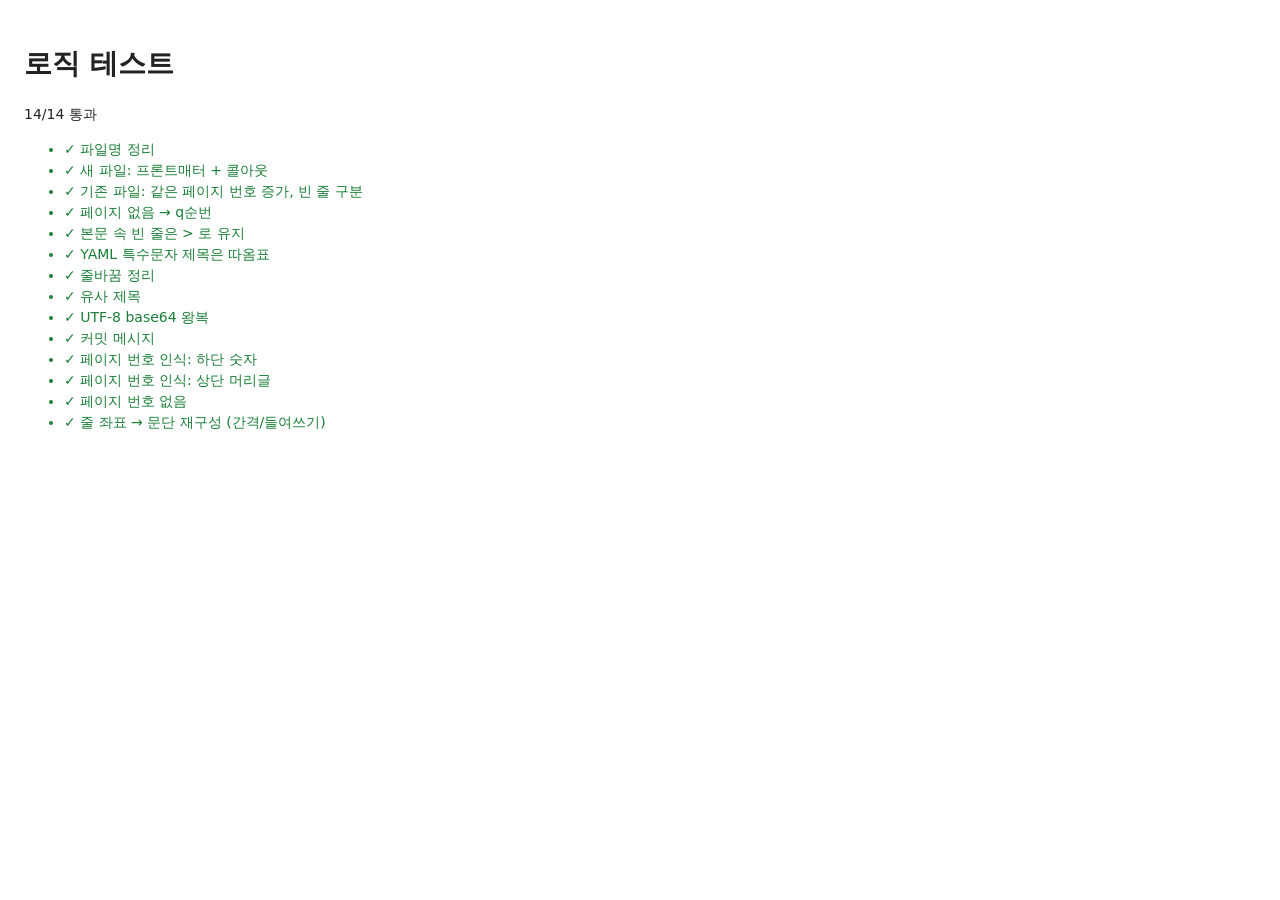
==== tests.html @ f5438b7a "독서노트 PWA 초기 버전 책 페이지 사진을 OCR(Tesseract.js kor+eng)로 인식해 수정 후 GitHub Contents API로 books/{책제목}.md에 옵시" ====
<!doctype html>
<html lang="ko">
<head><meta charset="utf-8"><meta name="viewport" content="width=device-width, initial-scale=1"><title>독서노트 테스트</title>
<style>body{font:14px/1.5 system-ui,sans-serif;padding:16px;background:#fff;color:#222}.ok{color:#1a7f37}.fail{color:#c62828;white-space:pre-wrap}</style>
</head>
<body>
<h1>로직 테스트</h1>
<p id="summary">실행 중…</p>
<ul id="out"></ul>
<script type="module">
import * as N from './js/note.js';
import { detectPage } from './js/ocr/pagenum.js';
import { linesToText } from './js/ocr/layout.js';

const results = [];
function test(name, fn) {
  try { fn(); results.push([name, null]); } catch (e) { results.push([name, e.message]); }
}
function eq(a, b) {
  if (JSON.stringify(a) !== JSON.stringify(b)) throw new Error(`기대: ${JSON.stringify(b)}\n실제: ${JSON.stringify(a)}`);
}

test('파일명 정리', () => {
  eq(N.sanitizeFileName(' 코스모스: 가능한 세계들? '), '코스모스 가능한 세계들');
  eq(N.bookPath('A/B|C#1'), 'books/ABC1.md');
});

test('새 파일: 프론트매터 + 콜아웃', () => {
  const r = N.appendQuote(null, '데미안', 123, '새는 알에서 나오려고\n투쟁한다.');
  eq(r.blockId, 'p123-1');
  eq(r.content, `---\ntype: book-note\ntitle: 데미안\n---\n\n> [!quote] 데미안 · p.123\n> 새는 알에서 나오려고\n> 투쟁한다.\n^p123-1\n`);
});

test('기존 파일: 같은 페이지 번호 증가, 빈 줄 구분', () => {
  const a = N.appendQuote(null, '데미안', 123, '첫째').content;
  const b = N.appendQuote(a, '데미안', 123, '둘째');
  eq(b.blockId, 'p123-2');
  eq(b.content.endsWith('^p123-1\n\n> [!quote] 데미안 · p.123\n> 둘째\n^p123-2\n'), true);
  eq(N.appendQuote(b.content, '데미안', 12, 'x').blockId, 'p12-1'); // p12는 p123과 구분
});

test('페이지 없음 → q순번', () => {
  const a = N.appendQuote(null, '책', null, '하나');
  eq(a.blockId, 'q1');
  eq(a.content.includes('> [!quote] 책\n'), true);
  eq(N.appendQuote(a.content, '책', null, '둘').blockId, 'q2');
});

test('본문 속 빈 줄은 > 로 유지', () => {
  eq(N.buildCallout('책', 1, '가\n\n나', 'p1-1'), '> [!quote] 책 · p.1\n> 가\n>\n> 나\n^p1-1\n');
});

test('YAML 특수문자 제목은 따옴표', () => {
  eq(N.frontmatter('사피엔스: 유인원에서').includes('title: "사피엔스: 유인원에서"'), true);
});

test('줄바꿈 정리', () => {
  eq(N.joinLines('첫 줄이\n이어지는 문장.\n\n둘째 문단\n끝.'), '첫 줄이 이어지는 문장.\n\n둘째 문단 끝.');
  eq(N.joinLines('an exam-\nple of  it'), 'an example of it');
});

test('유사 제목', () => {
  eq(N.findSimilarTitle('사피엔스', ['사피엔스']), null);
  eq(N.findSimilarTitle('총 균 쇠', ['총균쇠', '데미안']), '총균쇠');
  eq(N.findSimilarTitle('새 책', ['총균쇠']), null);
});

test('UTF-8 base64 왕복', () => {
  const s = '한글 😀 テスト\n> [!quote]';
  eq(N.base64ToUtf8(N.utf8ToBase64(s)), s);
  eq(N.utf8ToBase64('가'), '6rCA');
});

test('커밋 메시지', () => {
  eq(N.commitMessage('데미안', 123), '독서노트: 데미안 p.123');
});

test('페이지 번호 인식: 하단 숫자', () => {
  const lines = [
    { text: '본문 첫 줄 12개의 사과', bbox: { y0: 100, y1: 130 } },
    { text: '- 145 -', bbox: { y0: 930, y1: 960 } },
  ];
  eq(detectPage(lines, 1000), { page: 145, removeLine: '- 145 -' });
});

test('페이지 번호 인식: 상단 머리글', () => {
  const lines = [
    { text: '146 제2장 문명의 시작', bbox: { y0: 20, y1: 50 } },
    { text: '본문', bbox: { y0: 200, y1: 230 } },
  ];
  eq(detectPage(lines, 1000), { page: 146, removeLine: null });
});

test('페이지 번호 없음', () => {
  eq(detectPage([{ text: '1990년에 그는', bbox: { y0: 500, y1: 530 } }], 1000), { page: null, removeLine: null });
});

test('줄 좌표 → 문단 재구성 (간격/들여쓰기)', () => {
  const L = (text, x0, y0) => ({ text, bbox: { x0, y0, x1: 900, y1: y0 + 40 } });
  const lines = [L('첫 문단 첫 줄', 100, 100), L('첫 문단 둘째 줄', 100, 170), L('셋째 줄', 100, 240),
    L('들여쓴 새 문단', 150, 310), L('이어지는 줄', 100, 380), L('간격 뒤 문단', 100, 520)];
  eq(linesToText(lines), '첫 문단 첫 줄\n첫 문단 둘째 줄\n셋째 줄\n\n들여쓴 새 문단\n이어지는 줄\n\n간격 뒤 문단');
});

const out = document.getElementById('out');
for (const [name, err] of results) {
  const li = document.createElement('li');
  li.className = err ? 'fail' : 'ok';
  li.textContent = err ? `✗ ${name}\n${err}` : `✓ ${name}`;
  out.append(li);
}
const failed = results.filter((r) => r[1]).length;
document.getElementById('summary').textContent = `${results.length - failed}/${results.length} 통과`;
</script>
</body>
</html>
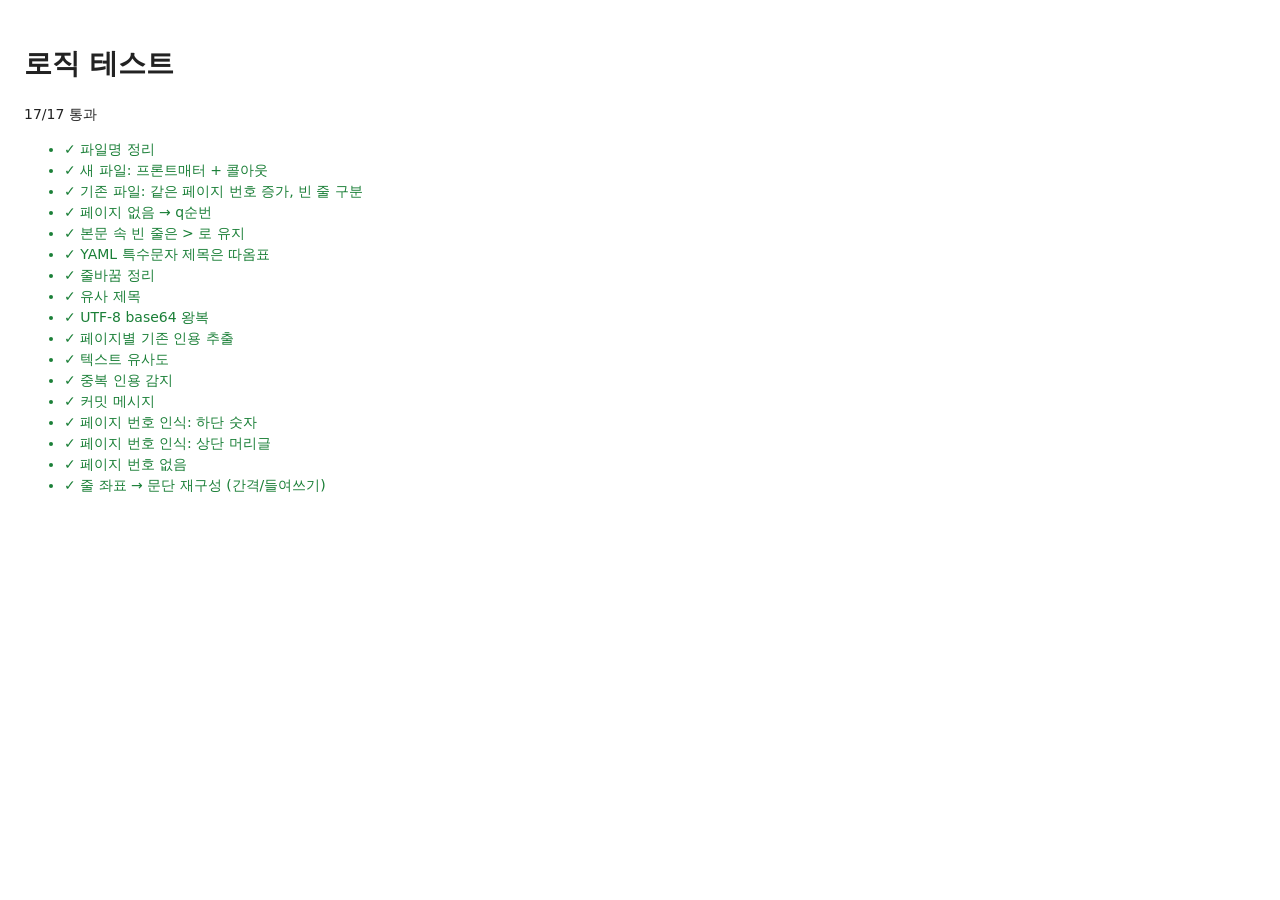
==== commit f27967a7: "Google Vision OCR 엔진 추가, 블록ID 콜아웃 버그 수정, 중복 인용 감지 - Cloudflare Worker 프록시를 거치는 Google Cloud Vision 엔" ====
--- a/tests.html
+++ b/tests.html
@@ -28,14 +28,14 @@
 test('새 파일: 프론트매터 + 콜아웃', () => {
   const r = N.appendQuote(null, '데미안', 123, '새는 알에서 나오려고\n투쟁한다.');
   eq(r.blockId, 'p123-1');
-  eq(r.content, `---\ntype: book-note\ntitle: 데미안\n---\n\n> [!quote] 데미안 · p.123\n> 새는 알에서 나오려고\n> 투쟁한다.\n^p123-1\n`);
+  eq(r.content, `---\ntype: book-note\ntitle: 데미안\n---\n\n> [!quote] 데미안 · p.123\n> 새는 알에서 나오려고\n> 투쟁한다.\n> ^p123-1\n`);
 });
 
 test('기존 파일: 같은 페이지 번호 증가, 빈 줄 구분', () => {
   const a = N.appendQuote(null, '데미안', 123, '첫째').content;
   const b = N.appendQuote(a, '데미안', 123, '둘째');
   eq(b.blockId, 'p123-2');
-  eq(b.content.endsWith('^p123-1\n\n> [!quote] 데미안 · p.123\n> 둘째\n^p123-2\n'), true);
+  eq(b.content.endsWith('> ^p123-1\n\n> [!quote] 데미안 · p.123\n> 둘째\n> ^p123-2\n'), true);
   eq(N.appendQuote(b.content, '데미안', 12, 'x').blockId, 'p12-1'); // p12는 p123과 구분
 });
 
@@ -47,7 +47,7 @@
 });
 
 test('본문 속 빈 줄은 > 로 유지', () => {
-  eq(N.buildCallout('책', 1, '가\n\n나', 'p1-1'), '> [!quote] 책 · p.1\n> 가\n>\n> 나\n^p1-1\n');
+  eq(N.buildCallout('책', 1, '가\n\n나', 'p1-1'), '> [!quote] 책 · p.1\n> 가\n>\n> 나\n> ^p1-1\n');
 });
 
 test('YAML 특수문자 제목은 따옴표', () => {
@@ -69,6 +69,26 @@
   const s = '한글 😀 テスト\n> [!quote]';
   eq(N.base64ToUtf8(N.utf8ToBase64(s)), s);
   eq(N.utf8ToBase64('가'), '6rCA');
+});
+
+test('페이지별 기존 인용 추출', () => {
+  const content = N.appendQuote(null, '책', 16, '첫째 문장').content;
+  const a = N.appendQuote(content, '책', 16, '둘째 문장').content;
+  eq(N.existingQuotesForPage(a, 16), ['첫째 문장', '둘째 문장']);
+  eq(N.existingQuotesForPage(a, 17), []);
+});
+
+test('텍스트 유사도', () => {
+  eq(N.textSimilarity('가나다라', '가나다라'), 1);
+  eq(N.textSimilarity('가나다라', '가나 다라'), 1); // 공백 무시
+  eq(N.textSimilarity('완전히 다른 문장', '전혀 상관없는 내용') < 0.5, true);
+});
+
+test('중복 인용 감지', () => {
+  const content = N.appendQuote(null, '책', 16, '별은 하늘 높이 떠 있었다.').content;
+  eq(N.findDuplicateQuote(content, 16, '별은 하늘 높이 떠 있었다.') !== null, true);
+  eq(N.findDuplicateQuote(content, 16, '전혀 다른 두번째 인용문'), null);
+  eq(N.findDuplicateQuote(content, 17, '별은 하늘 높이 떠 있었다.'), null); // 다른 페이지
 });
 
 test('커밋 메시지', () => {
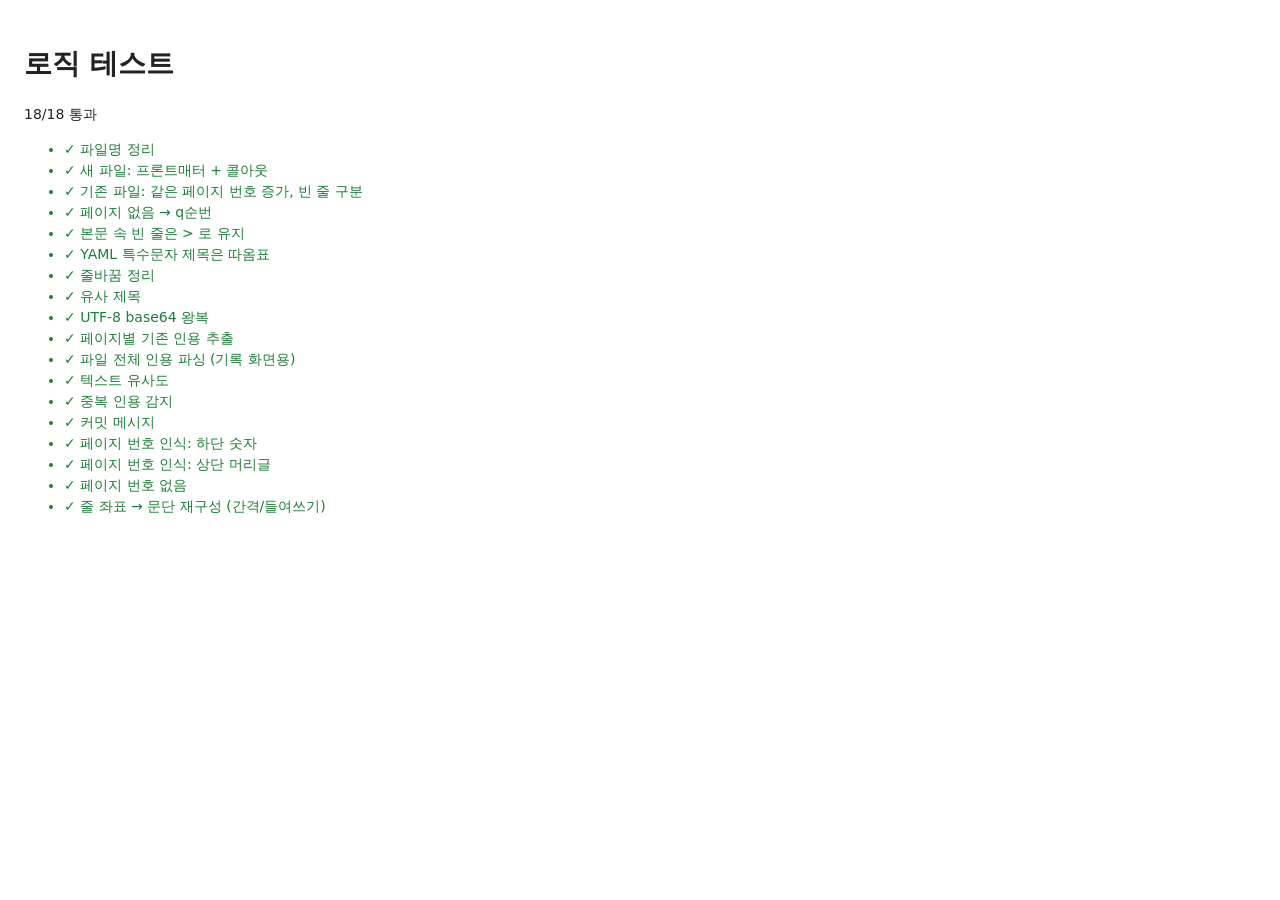
==== commit 0e5a8049: "파일명 접미사, 기록(책별 로그) 화면 추가 - 저장 파일명에 _인용 접미사 추가 (books/{제목}_인용.md) — vault의 독서/   폴더 등 기존 노트와 제목이 겹쳐 [" ====
--- a/tests.html
+++ b/tests.html
@@ -22,7 +22,7 @@
 
 test('파일명 정리', () => {
   eq(N.sanitizeFileName(' 코스모스: 가능한 세계들? '), '코스모스 가능한 세계들');
-  eq(N.bookPath('A/B|C#1'), 'books/ABC1.md');
+  eq(N.bookPath('A/B|C#1'), 'books/ABC1_인용.md');
 });
 
 test('새 파일: 프론트매터 + 콜아웃', () => {
@@ -76,6 +76,18 @@
   const a = N.appendQuote(content, '책', 16, '둘째 문장').content;
   eq(N.existingQuotesForPage(a, 16), ['첫째 문장', '둘째 문장']);
   eq(N.existingQuotesForPage(a, 17), []);
+});
+
+test('파일 전체 인용 파싱 (기록 화면용)', () => {
+  const a = N.appendQuote(null, '책', 16, '첫째').content;
+  const b = N.appendQuote(a, '책', 20, '둘째').content;
+  const c = N.appendQuote(b, '책', null, '셋째').content;
+  eq(N.parseQuotes(c), [
+    { page: 16, text: '첫째' },
+    { page: 20, text: '둘째' },
+    { page: null, text: '셋째' },
+  ]);
+  eq(N.parseQuotes(null), []);
 });
 
 test('텍스트 유사도', () => {
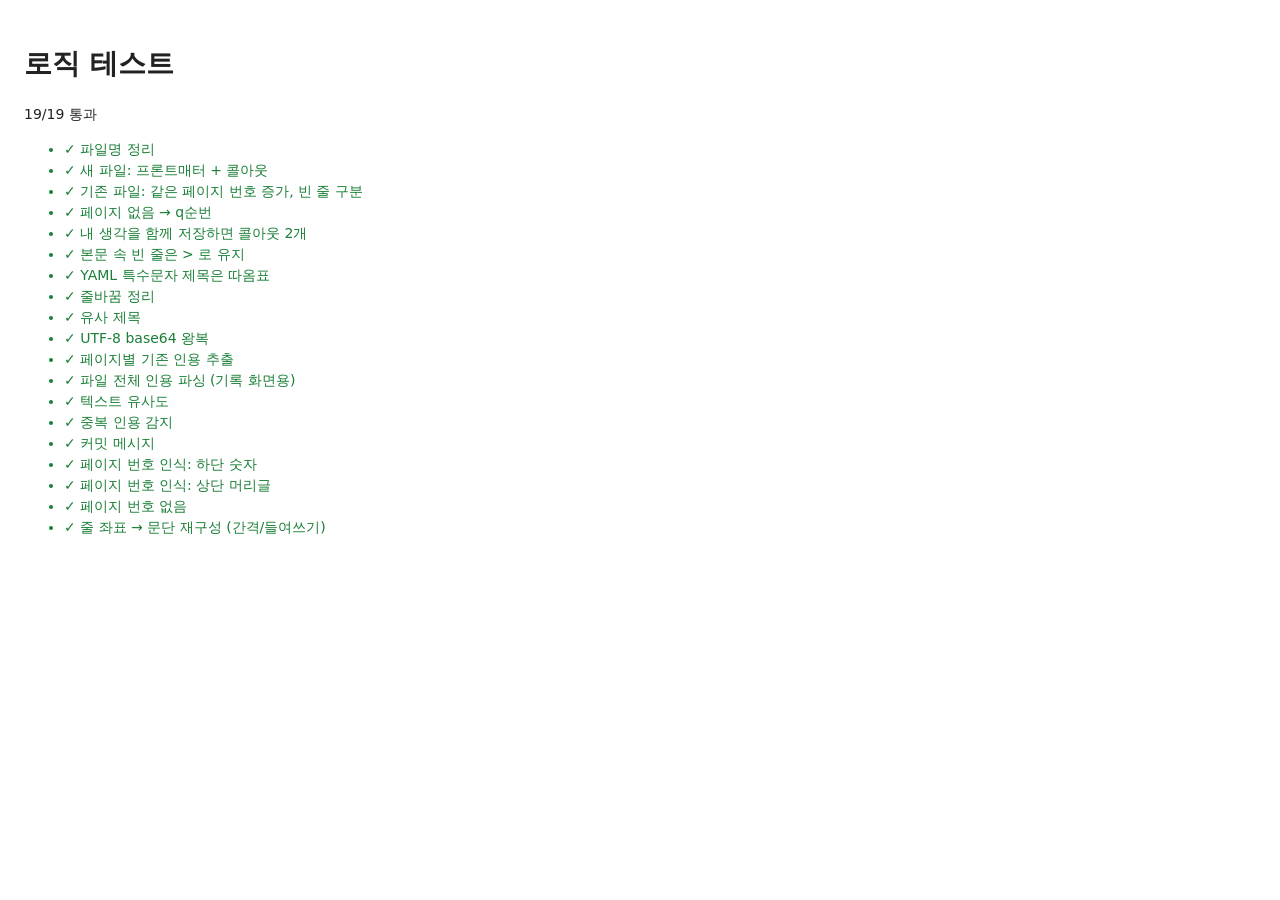
==== commit 6ccb7ed8: "인용과 별개로 "내 생각"을 선택 입력할 수 있는 기능 추가 수정 화면에 "내 생각 (선택)" 입력칸을 추가. 채우면 같은 커밋에 [!quote] 인용 콜아웃과 [!note] 생각" ====
--- a/tests.html
+++ b/tests.html
@@ -44,6 +44,17 @@
   eq(a.blockId, 'q1');
   eq(a.content.includes('> [!quote] 책\n'), true);
   eq(N.appendQuote(a.content, '책', null, '둘').blockId, 'q2');
+});
+
+test('내 생각을 함께 저장하면 콜아웃 2개', () => {
+  const r = N.appendQuote(null, '책', 8, '인용문', '내 생각');
+  eq(r.blockId, 'p8-1');
+  eq(r.thoughtBlockId, 'p8-2');
+  eq(r.content, '---\ntype: book-note\ntitle: 책\n---\n\n> [!quote] 책 · p.8\n> 인용문\n> ^p8-1\n\n> [!note] 생각 · p.8\n> 내 생각\n> ^p8-2\n');
+
+  const noThought = N.appendQuote(null, '책', 8, '인용문');
+  eq(noThought.thoughtBlockId, null);
+  eq(noThought.content.includes('[!note]'), false);
 });
 
 test('본문 속 빈 줄은 > 로 유지', () => {
